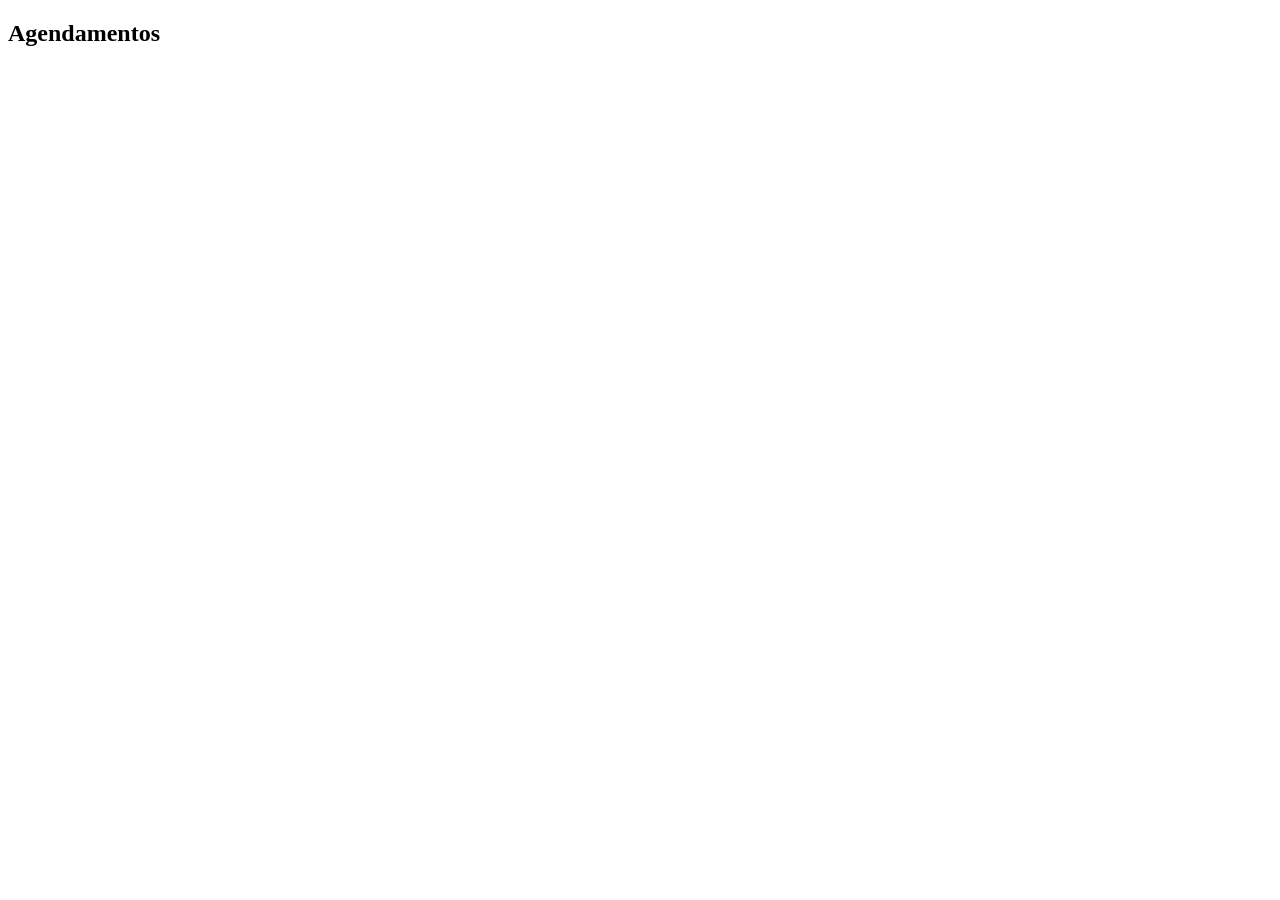
==== admin.html @ 58623029 "agenda profissional" ====
<!DOCTYPE html>
<html>

<head>
<meta charset="UTF-8">
<title>Painel de Agendamentos</title>
</head>

<body>

<h2>Agendamentos</h2>

<ul id="lista"></ul>

<script>

let lista = document.getElementById("lista")

let agendamentos = JSON.parse(localStorage.getItem("agendamentos")) || []

agendamentos.forEach(a => {

let li = document.createElement("li")

li.textContent = `${a.nome} - ${a.servico} - ${a.data} às ${a.hora}`

lista.appendChild(li)

})

</script>

</body>

</html>
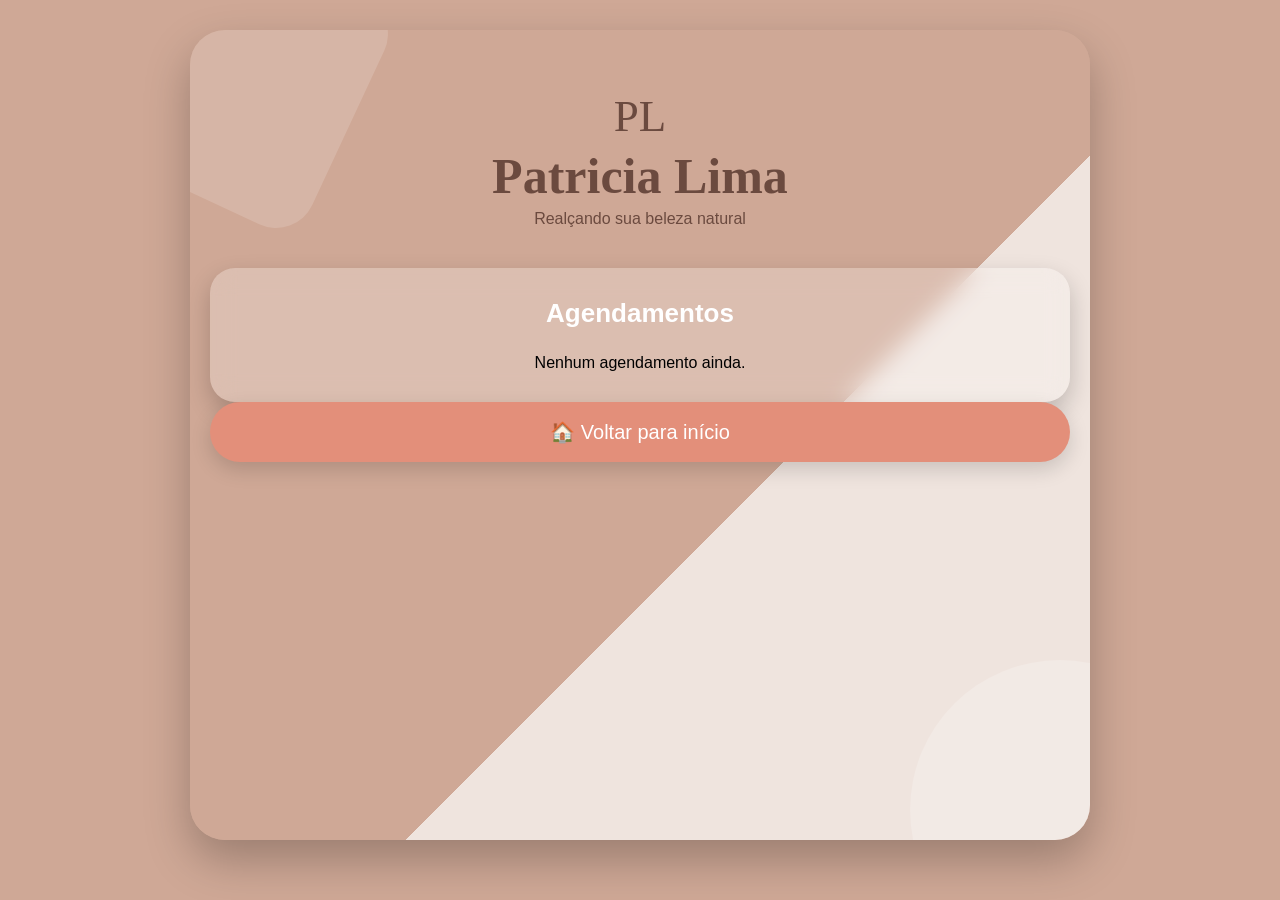
==== commit efcef8da: "painel admin com layout do site" ====
--- a/admin.html
+++ b/admin.html
@@ -1,16 +1,44 @@
 <!DOCTYPE html>
-<html>
+<html lang="pt-br">
 
 <head>
+
 <meta charset="UTF-8">
+<meta name="viewport" content="width=device-width, initial-scale=1.0">
+
 <title>Painel de Agendamentos</title>
+
+<link rel="stylesheet" href="style.css">
+
 </head>
 
 <body>
 
+<div class="container">
+
+<div class="logo-area">
+
+<div class="monograma">PL</div>
+
+<h1>Patricia Lima</h1>
+
+<p class="frase">Realçando sua beleza natural</p>
+
+</div>
+
+<section class="agenda">
+
 <h2>Agendamentos</h2>
 
-<ul id="lista"></ul>
+<ul id="lista" style="list-style:none; padding:0;"></ul>
+
+</section>
+
+<a href="index.html" class="botao">
+🏠 Voltar para início
+</a>
+
+</div>
 
 <script>
 
@@ -18,9 +46,22 @@
 
 let agendamentos = JSON.parse(localStorage.getItem("agendamentos")) || []
 
+if(agendamentos.length === 0){
+
+let li = document.createElement("li")
+li.textContent = "Nenhum agendamento ainda."
+lista.appendChild(li)
+
+}else{
+
 agendamentos.forEach(a => {
 
 let li = document.createElement("li")
+
+li.style.marginBottom = "10px"
+li.style.background = "rgba(255,255,255,0.25)"
+li.style.padding = "12px"
+li.style.borderRadius = "10px"
 
 li.textContent = `${a.nome} - ${a.servico} - ${a.data} às ${a.hora}`
 
@@ -28,8 +69,9 @@
 
 })
 
+}
+
 </script>
 
 </body>
-
 </html>
--- a/style.css
+++ b/style.css
@@ -0,0 +1,623 @@
+/* RESET */
+
+*{
+margin:0;
+padding:0;
+box-sizing:border-box;
+}
+
+/* BODY */
+
+body{
+font-family:Poppins, sans-serif;
+background:#cfa896;
+display:flex;
+justify-content:center;
+padding:10px;
+}
+
+/* CONTAINER */
+
+.container{
+
+max-width:900px;
+width:100%;
+
+min-height:90vh;
+
+margin:20px auto;
+
+text-align:center;
+
+padding:40px 20px;
+
+position:relative;
+
+overflow:hidden;
+
+border-radius:35px;
+
+background:linear-gradient(
+135deg,
+#cfa896 60%,
+#efe4de 60%
+);
+
+box-shadow:0 20px 45px rgba(0,0,0,0.25);
+
+animation:flutuar 6s ease-in-out infinite;
+
+}
+
+/* DECORAÇÕES */
+
+.container::before{
+
+content:"";
+
+position:absolute;
+
+top:-80px;
+left:-80px;
+
+width:250px;
+height:250px;
+
+background:rgba(255,255,255,0.15);
+
+border-radius:40px;
+
+transform:rotate(25deg);
+
+}
+
+.container::after{
+
+content:"";
+
+position:absolute;
+
+bottom:-120px;
+right:-120px;
+
+width:300px;
+height:300px;
+
+background:rgba(255,255,255,0.2);
+
+border-radius:50%;
+
+}
+
+/* LOGO */
+
+.logo-area{
+margin-top:20px;
+}
+
+.monograma{
+
+font-family:'Great Vibes';
+font-size:45px;
+color:#6b4a3f;
+
+}
+
+.logo-area h1{
+
+font-family:'Great Vibes';
+font-size:50px;
+margin:5px 0;
+color:#6b4a3f;
+
+}
+
+.frase{
+
+color:#6b4a3f;
+font-size:16px;
+
+}
+
+/* CARROSSEL */
+
+.galeria{
+
+position:relative;
+
+height:240px;
+
+display:flex;
+justify-content:center;
+align-items:center;
+
+perspective:1000px;
+
+margin-top:30px;
+
+}
+
+.slide{
+
+position:absolute;
+
+width:260px;
+height:260px;
+
+object-fit:cover;
+
+border-radius:25px;
+
+transition:0.8s;
+
+opacity:0;
+
+transform:scale(0.6);
+
+filter:blur(4px);
+
+}
+
+.slide.active{
+
+opacity:1;
+
+transform:translateX(0) scale(1);
+
+z-index:3;
+
+filter:none;
+
+}
+
+.slide.left{
+
+opacity:0.6;
+
+transform:translateX(-130px) scale(0.8) rotateY(25deg);
+
+z-index:2;
+
+}
+
+.slide.right{
+
+opacity:0.6;
+
+transform:translateX(130px) scale(0.8) rotateY(-25deg);
+
+z-index:2;
+
+}
+
+/* TITULO */
+
+.links-titulo{
+
+margin-top:40px;
+
+}
+
+.links-titulo h2{
+
+font-size:34px;
+color:white;
+font-weight:600;
+
+}
+
+.linha{
+
+width:180px;
+height:3px;
+background:#8a5e4f;
+margin:10px auto;
+border-radius:3px;
+
+}
+
+/* BOTÕES */
+
+.links{
+
+margin-top:30px;
+
+display:flex;
+flex-direction:column;
+gap:20px;
+
+}
+
+.botao{
+
+display:flex;
+align-items:center;
+gap:15px;
+
+background:#e38f7a;
+
+color:white;
+
+padding:18px;
+
+border-radius:40px;
+
+text-decoration:none;
+
+font-size:20px;
+
+font-weight:500;
+
+justify-content:center;
+
+box-shadow:0 8px 20px rgba(0,0,0,0.15);
+
+transition:0.3s;
+
+position:relative;
+overflow:hidden;
+
+}
+
+/* BRILHO */
+
+.botao::before{
+
+content:"";
+
+position:absolute;
+
+top:0;
+left:-75%;
+
+width:50%;
+height:100%;
+
+background:linear-gradient(
+120deg,
+transparent,
+rgba(255,255,255,0.6),
+transparent
+);
+
+transform:skewX(-25deg);
+
+transition:0.7s;
+
+}
+
+.botao:hover::before{
+left:130%;
+}
+
+.botao:hover{
+transform:scale(1.05);
+}
+
+/* RODAPÉ */
+
+footer{
+
+margin-top:60px;
+
+display:flex;
+justify-content:center;
+
+}
+
+.rodape-box{
+
+background:rgba(255,255,255,0.25);
+
+backdrop-filter:blur(10px);
+
+padding:18px 30px;
+
+border-radius:25px;
+
+font-size:13px;
+
+color:#6b4a3f;
+
+box-shadow:0 5px 15px rgba(0,0,0,0.15);
+
+width:100%;
+max-width:650px;
+
+}
+
+/* ANIMAÇÃO */
+
+@keyframes flutuar{
+
+0%{transform:translateY(0px);}
+50%{transform:translateY(-8px);}
+100%{transform:translateY(0px);}
+
+}
+
+/* PAGINA QUEM SOU */
+
+.quem{
+
+margin-top:30px;
+text-align:center;
+padding:10px 20px;
+
+}
+
+.foto-perfil{
+
+width:220px;
+height:220px;
+
+border-radius:50%;
+
+object-fit:cover;
+
+border:5px solid #e38f7a;
+
+box-shadow:0 6px 20px rgba(0,0,0,0.2);
+
+margin-bottom:20px;
+
+}
+
+.quem h2{
+
+font-size:30px;
+color:white;
+margin-bottom:10px;
+
+}
+
+.quem p{
+
+color:#3f2922;
+font-size:18px;
+line-height:1.5;
+
+}
+
+/* REDES */
+
+.redes{
+
+display:flex;
+justify-content:center;
+gap:20px;
+
+margin-top:20px;
+
+}
+
+.icone{
+
+width:55px;
+height:55px;
+
+background:#e38f7a;
+
+display:flex;
+align-items:center;
+justify-content:center;
+
+border-radius:50%;
+
+font-size:24px;
+
+color:white;
+
+text-decoration:none;
+
+box-shadow:0 6px 15px rgba(0,0,0,0.2);
+
+transition:0.3s;
+
+}
+
+.icone:hover{
+transform:scale(1.1);
+}
+
+/* SERVIÇOS */
+
+.servicos{
+
+margin-top:40px;
+
+display:grid;
+
+/* RESPONSIVO AUTOMÁTICO */
+
+grid-template-columns:repeat(auto-fit, minmax(260px,1fr));
+
+gap:20px;
+
+}
+
+/* CARD */
+
+.card-servico{
+
+background:rgba(255,255,255,0.25);
+
+backdrop-filter:blur(12px);
+
+border-radius:20px;
+
+padding:18px;
+
+text-align:center;
+
+box-shadow:0 8px 20px rgba(0,0,0,0.2);
+
+transition:0.3s;
+
+}
+
+.card-servico:hover{
+transform:translateY(-6px);
+}
+
+/* IMAGEM */
+
+.card-servico img{
+
+width:100%;
+
+height:220px;
+
+object-fit:cover;
+
+border-radius:15px;
+
+margin-bottom:10px;
+
+}
+
+/* TITULO */
+
+.card-servico h3{
+
+color:rgb(97, 31, 31);
+
+font-size:18px;
+
+margin-bottom:5px;
+
+}
+
+/* VALOR */
+
+.valor{
+
+color:#3a231c;
+
+font-weight:600;
+
+margin-bottom:15px;
+
+font-size:18px;
+
+}
+
+/* BOTÃO SERVIÇO */
+
+.botao-servico{
+
+display:inline-block;
+
+background:#e38f7a;
+
+color:white;
+
+padding:10px 20px;
+
+border-radius:30px;
+
+text-decoration:none;
+
+font-size:14px;
+
+font-weight:500;
+
+box-shadow:0 6px 15px rgba(0,0,0,0.2);
+
+transition:0.3s;
+
+}
+
+.botao-servico:hover{
+transform:scale(1.05);
+}
+
+/* RESPONSIVIDADE */
+
+@media(max-width:600px){
+
+.logo-area h1{
+font-size:40px;
+}
+
+.links-titulo h2{
+font-size:28px;
+}
+
+.galeria{
+height:200px;
+}
+
+.slide{
+width:200px;
+height:200px;
+}
+
+}
+
+/* AGENDA */
+
+.agenda{
+
+margin-top:40px;
+
+background:rgba(255,255,255,0.25);
+
+backdrop-filter:blur(12px);
+
+padding:30px 20px;
+
+border-radius:25px;
+
+box-shadow:0 10px 25px rgba(0,0,0,0.2);
+
+display:flex;
+
+flex-direction:column;
+
+gap:15px;
+
+}
+
+.agenda h2{
+
+color:white;
+
+font-size:26px;
+
+margin-bottom:10px;
+
+}
+
+.agenda input,
+.agenda select{
+
+padding:12px;
+
+border:none;
+
+border-radius:12px;
+
+font-size:14px;
+
+outline:none;
+
+}
+
+.agenda .botao{
+margin-top:10px;
+}
+
+/* HORARIO DISPONIVEL */
+
+#hora option{
+background:#9be2a9;
+color:#064420;
+}
+
+/* HORARIO OCUPADO */
+
+#hora option.ocupado{
+background:#ff7b7b;
+color:white;
+}
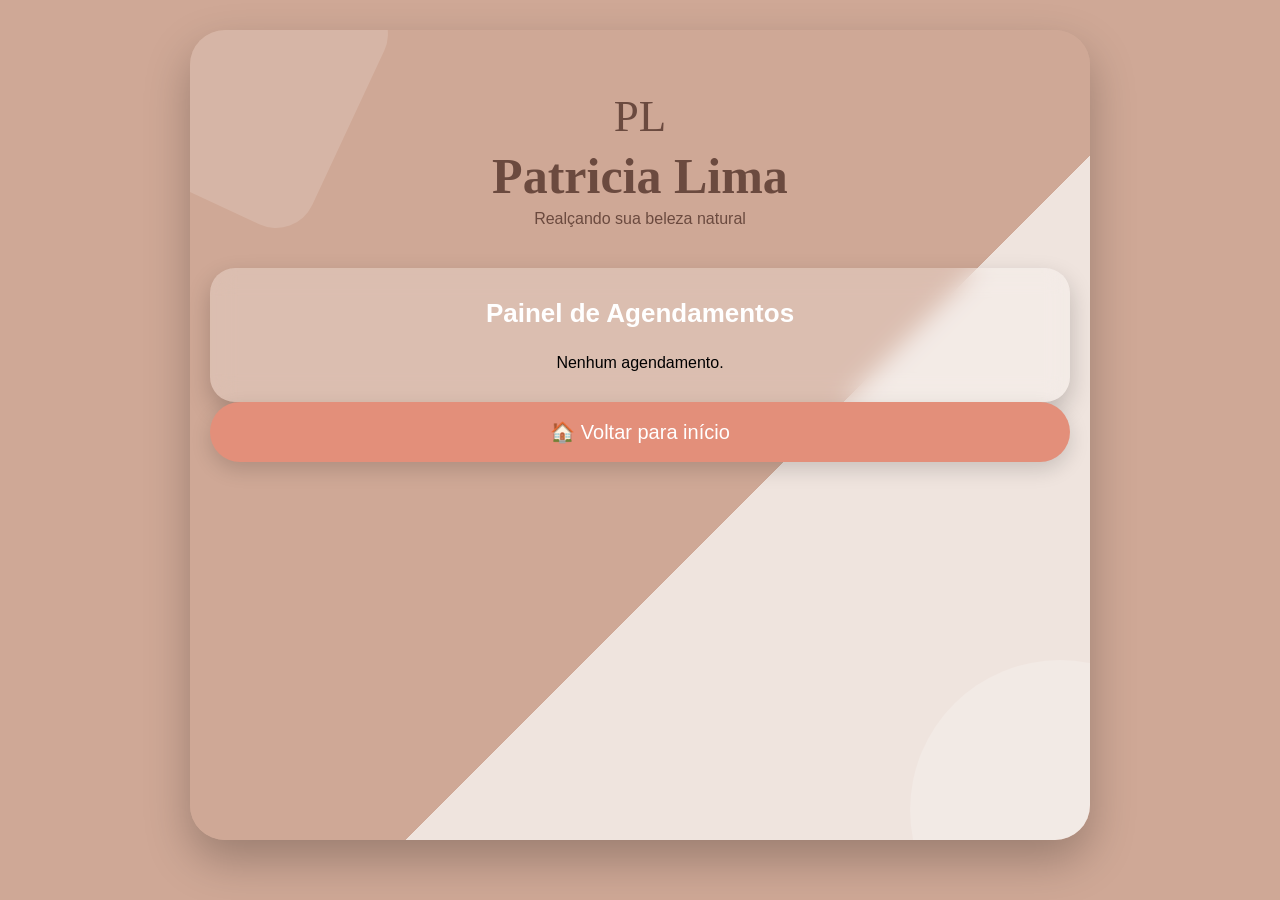
==== commit 0e4a7442: "agenda profissional com painel admin" ====
--- a/admin.html
+++ b/admin.html
@@ -2,13 +2,46 @@
 <html lang="pt-br">
 
 <head>
-
 <meta charset="UTF-8">
 <meta name="viewport" content="width=device-width, initial-scale=1.0">
 
 <title>Painel de Agendamentos</title>
 
 <link rel="stylesheet" href="style.css">
+
+<style>
+
+.card-agenda{
+
+background:rgba(255,255,255,0.25);
+backdrop-filter:blur(10px);
+
+padding:15px;
+border-radius:15px;
+
+margin-bottom:15px;
+
+display:flex;
+flex-direction:column;
+gap:8px;
+
+}
+
+.cancelar{
+
+background:#ff7b7b;
+color:white;
+
+border:none;
+padding:8px;
+
+border-radius:20px;
+
+cursor:pointer;
+
+}
+
+</style>
 
 </head>
 
@@ -28,9 +61,9 @@
 
 <section class="agenda">
 
-<h2>Agendamentos</h2>
+<h2>Painel de Agendamentos</h2>
 
-<ul id="lista" style="list-style:none; padding:0;"></ul>
+<div id="lista"></div>
 
 </section>
 
@@ -46,31 +79,53 @@
 
 let agendamentos = JSON.parse(localStorage.getItem("agendamentos")) || []
 
+function carregar(){
+
+lista.innerHTML=""
+
 if(agendamentos.length === 0){
 
-let li = document.createElement("li")
-li.textContent = "Nenhum agendamento ainda."
-lista.appendChild(li)
+lista.innerHTML="Nenhum agendamento."
 
-}else{
+return
 
-agendamentos.forEach(a => {
+}
 
-let li = document.createElement("li")
+agendamentos.forEach((a,index)=>{
 
-li.style.marginBottom = "10px"
-li.style.background = "rgba(255,255,255,0.25)"
-li.style.padding = "12px"
-li.style.borderRadius = "10px"
+let card = document.createElement("div")
 
-li.textContent = `${a.nome} - ${a.servico} - ${a.data} às ${a.hora}`
+card.className="card-agenda"
 
-lista.appendChild(li)
+card.innerHTML = `
+<strong>${a.nome}</strong>
+Serviço: ${a.servico}
+Data: ${a.data}
+Hora: ${a.hora}
+
+<button class="cancelar" onclick="cancelar(${index})">
+Cancelar
+</button>
+`
+
+lista.appendChild(card)
 
 })
 
 }
 
+function cancelar(index){
+
+agendamentos.splice(index,1)
+
+localStorage.setItem("agendamentos",JSON.stringify(agendamentos))
+
+carregar()
+
+}
+
+carregar()
+
 </script>
 
 </body>
